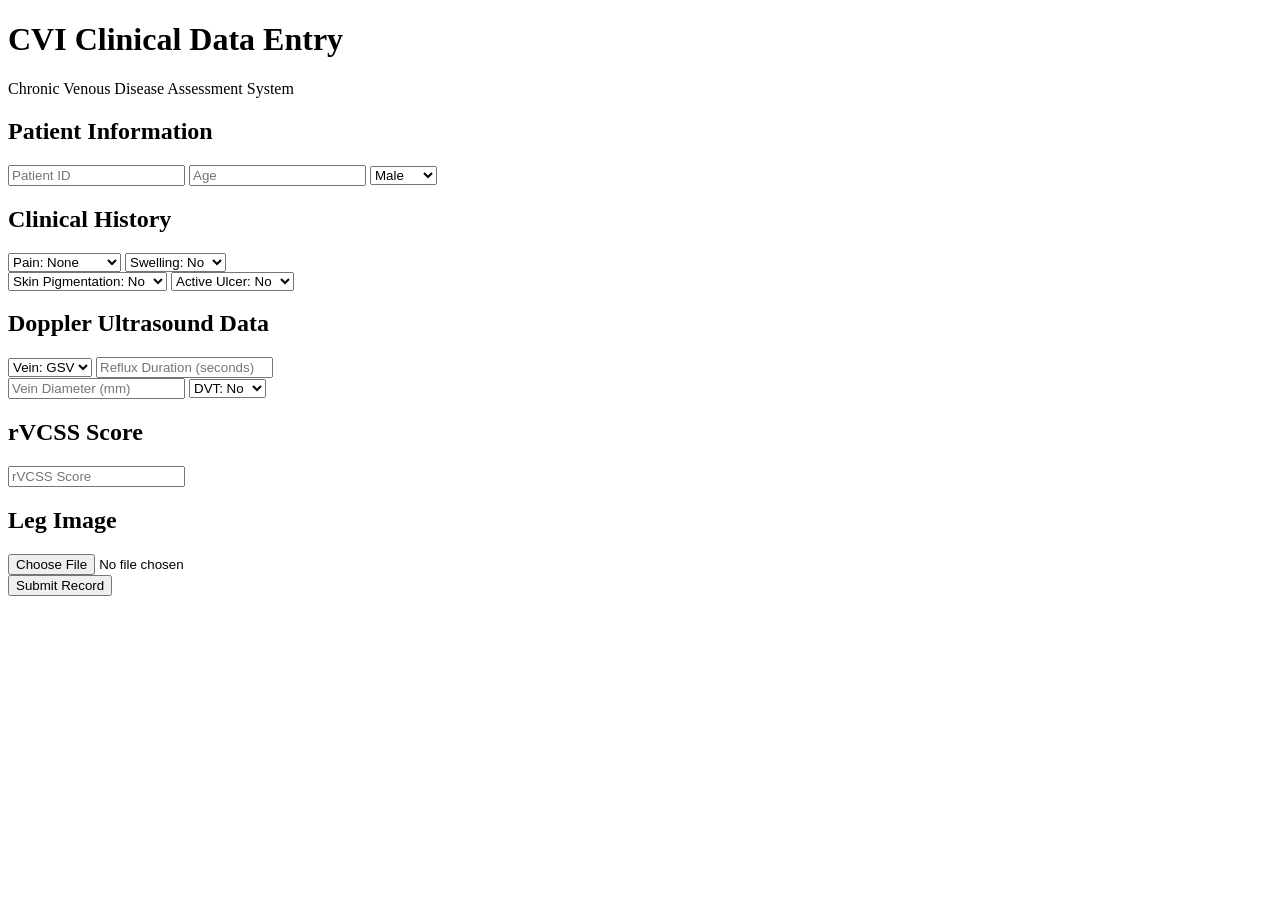
==== index.html @ d0b3282e "Create index.html for CVI Clinical Data Entry Add HTML structure for CVI Clinical Data Entry form wi" ====
<!DOCTYPE html>
<html lang="en">
<head>
<meta charset="UTF-8">
<title>CVI Clinical Data Entry</title>

<link rel="stylesheet" href="style.css">

</head>

<body>

<header>
<h1>CVI Clinical Data Entry</h1>
<p>Chronic Venous Disease Assessment System</p>
</header>

<div class="container">

<form id="patientForm">

<h2>Patient Information</h2>

<div class="row">
<input type="text" placeholder="Patient ID" required>
<input type="number" placeholder="Age">
<select>
<option>Male</option>
<option>Female</option>
</select>
</div>

<h2>Clinical History</h2>

<div class="row">
<select>
<option>Pain: None</option>
<option>Pain: Mild</option>
<option>Pain: Moderate</option>
<option>Pain: Severe</option>
</select>

<select>
<option>Swelling: No</option>
<option>Swelling: Yes</option>
</select>
</div>

<select>
<option>Skin Pigmentation: No</option>
<option>Skin Pigmentation: Yes</option>
</select>

<select>
<option>Active Ulcer: No</option>
<option>Active Ulcer: Yes</option>
</select>

<h2>Doppler Ultrasound Data</h2>

<div class="row">
<select>
<option>Vein: GSV</option>
<option>Vein: SSV</option>
</select>

<input type="number" placeholder="Reflux Duration (seconds)">
</div>

<div class="row">
<input type="number" placeholder="Vein Diameter (mm)">

<select>
<option>DVT: No</option>
<option>DVT: Yes</option>
</select>
</div>

<h2>rVCSS Score</h2>

<input type="number" placeholder="rVCSS Score">

<h2>Leg Image</h2>

<input type="file">

<br>

<button type="submit">Submit Record</button>

</form>

</div>

<script src="script.js"></script>

</body>
</html>
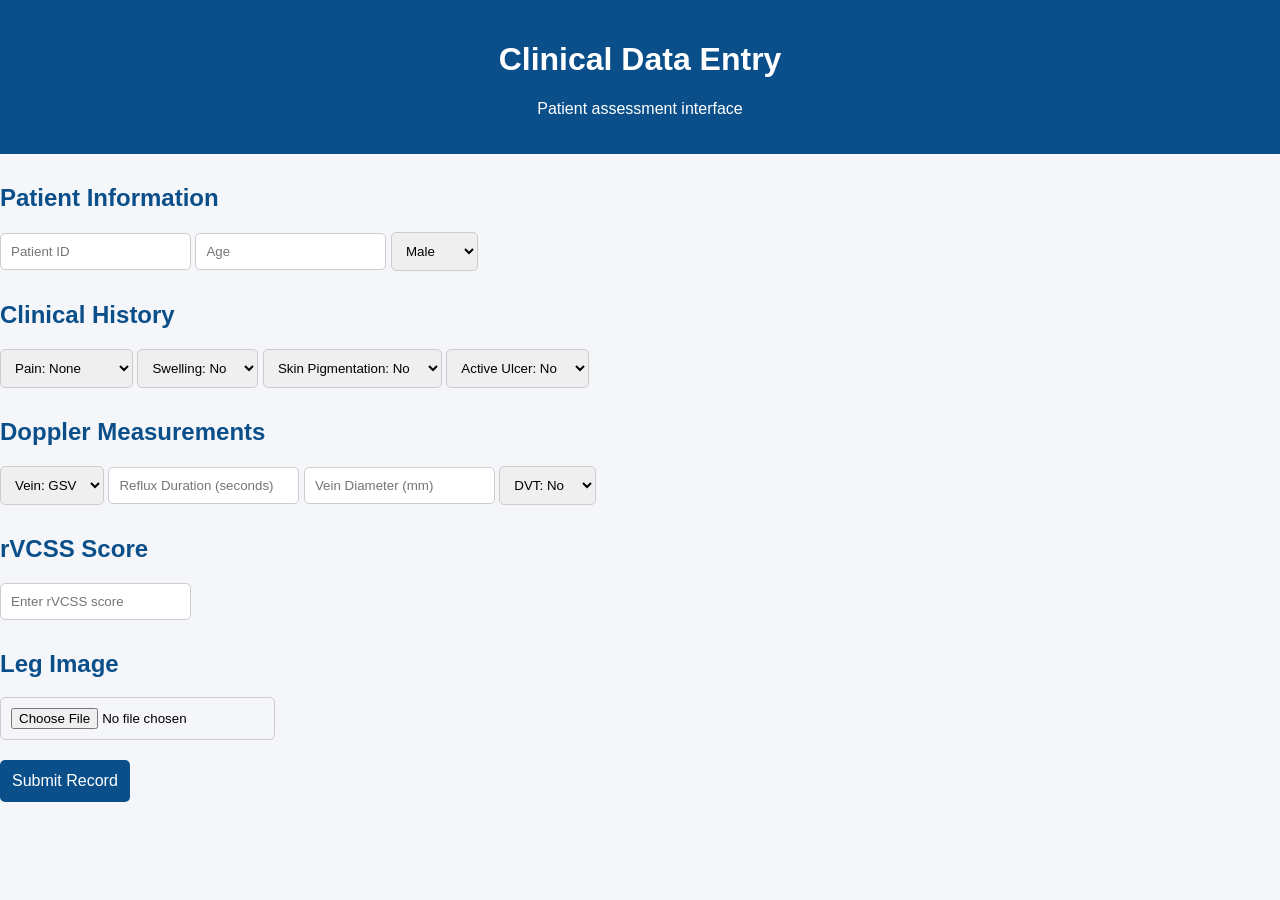
==== commit dc238e50: "Update title and headings in index.html" ====
--- a/index.html
+++ b/index.html
@@ -2,26 +2,25 @@
 <html lang="en">
 <head>
 <meta charset="UTF-8">
-<title>CVI Clinical Data Entry</title>
-
+<title>Clinical Data Entry</title>
 <link rel="stylesheet" href="style.css">
-
 </head>
 
 <body>
 
+<div class="wrapper">
+
 <header>
-<h1>CVI Clinical Data Entry</h1>
-<p>Chronic Venous Disease Assessment System</p>
+<h1>Clinical Data Entry</h1>
+<p>Patient assessment interface</p>
 </header>
-
-<div class="container">
 
 <form id="patientForm">
 
+<section>
 <h2>Patient Information</h2>
 
-<div class="row">
+<div class="grid">
 <input type="text" placeholder="Patient ID" required>
 <input type="number" placeholder="Age">
 <select>
@@ -30,9 +29,12 @@
 </select>
 </div>
 
+</section>
+
+<section>
 <h2>Clinical History</h2>
 
-<div class="row">
+<div class="grid">
 <select>
 <option>Pain: None</option>
 <option>Pain: Mild</option>
@@ -44,7 +46,6 @@
 <option>Swelling: No</option>
 <option>Swelling: Yes</option>
 </select>
-</div>
 
 <select>
 <option>Skin Pigmentation: No</option>
@@ -55,19 +56,21 @@
 <option>Active Ulcer: No</option>
 <option>Active Ulcer: Yes</option>
 </select>
+</div>
 
-<h2>Doppler Ultrasound Data</h2>
+</section>
 
-<div class="row">
+<section>
+<h2>Doppler Measurements</h2>
+
+<div class="grid">
 <select>
 <option>Vein: GSV</option>
 <option>Vein: SSV</option>
 </select>
 
 <input type="number" placeholder="Reflux Duration (seconds)">
-</div>
 
-<div class="row">
 <input type="number" placeholder="Vein Diameter (mm)">
 
 <select>
@@ -76,15 +79,21 @@
 </select>
 </div>
 
+</section>
+
+<section>
 <h2>rVCSS Score</h2>
 
-<input type="number" placeholder="rVCSS Score">
+<input type="number" placeholder="Enter rVCSS score">
 
+</section>
+
+<section>
 <h2>Leg Image</h2>
 
 <input type="file">
 
-<br>
+</section>
 
 <button type="submit">Submit Record</button>
 
--- a/style.css
+++ b/style.css
@@ -0,0 +1,54 @@
+body{
+font-family: Arial, sans-serif;
+background:#f4f6f9;
+margin:0;
+}
+
+header{
+background:#0b4f8a;
+color:white;
+padding:20px;
+text-align:center;
+}
+
+.container{
+width:800px;
+margin:30px auto;
+background:white;
+padding:30px;
+border-radius:8px;
+box-shadow:0 0 10px rgba(0,0,0,0.1);
+}
+
+h2{
+color:#0b4f8a;
+margin-top:30px;
+}
+
+.row{
+display:flex;
+gap:15px;
+margin-bottom:15px;
+}
+
+input,select{
+flex:1;
+padding:10px;
+border-radius:5px;
+border:1px solid #ccc;
+}
+
+button{
+margin-top:20px;
+padding:12px;
+background:#0b4f8a;
+color:white;
+border:none;
+border-radius:5px;
+font-size:16px;
+cursor:pointer;
+}
+
+button:hover{
+background:#083b68;
+}
